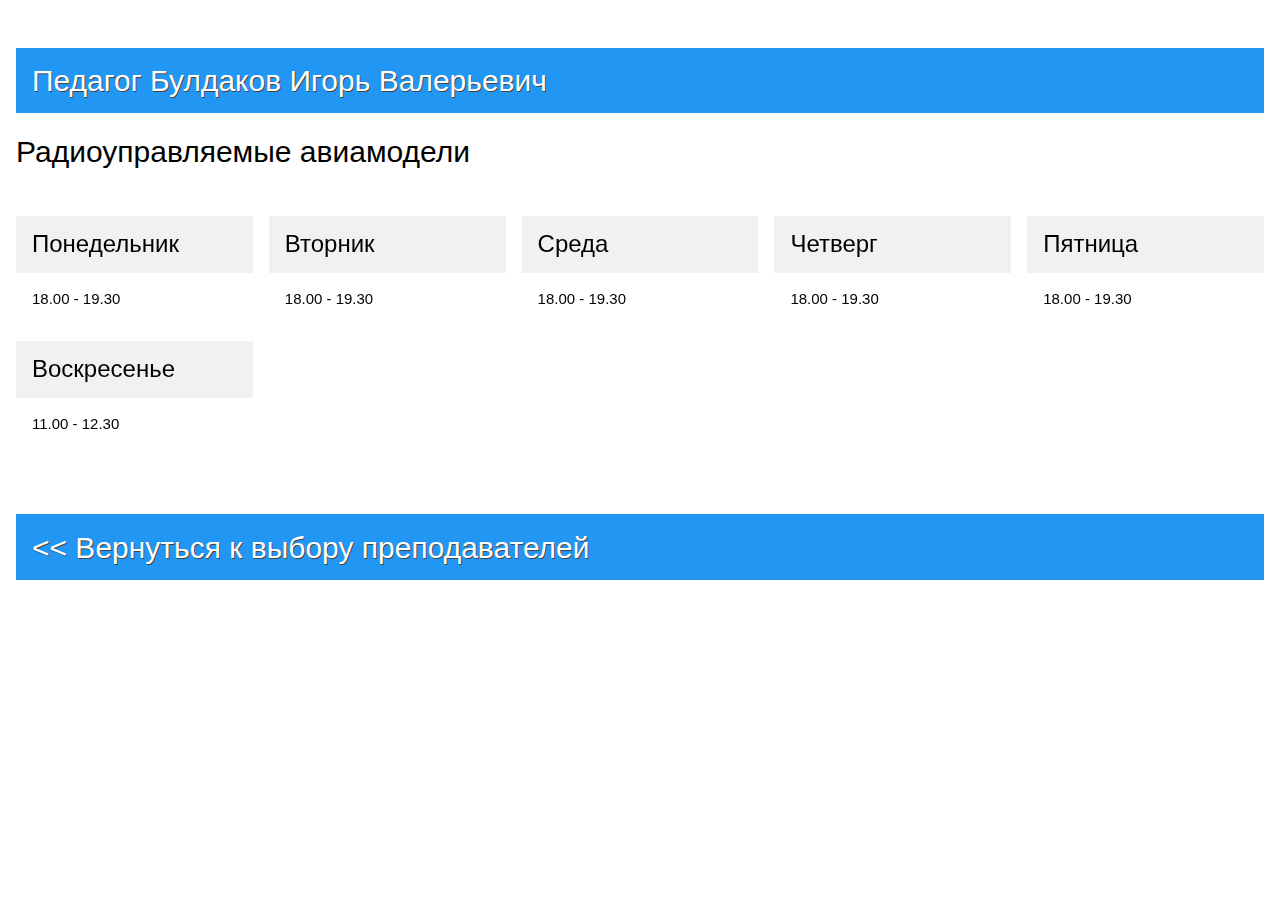
==== timetable/buldakov.html @ f4c56e36 "Add kiosk" ====
<!DOCTYPE html>
<html>
    <head>
        <title>Булдаков Игорь Валерьевич. Расписание занятий</title>
        <meta name="viewport" content="width=device-width, initial-scale=1">
        <link rel="stylesheet" href="https://www.w3schools.com/w3css/4/w3.css">
    </head>
<body>
    <!-- Page Start -->
    <div id="home" class="w3-content" style="max-width:1564px">
        <!-- About -->
        <div id="about" class="w3-container w3-padding-32">
            <div class="w3-panel w3-blue"><h2 class="w3-blue" style="text-shadow:1px 1px 0 #444">Педагог Булдаков Игорь Валерьевич</h2></div>
            <h2>Радиоуправляемые авиамодели</h2>
        </div>
        <!-- End about -->
        <div class="w3-row-padding w3-grayscale">
            <div class="w3-col l3 m6 w3-margin-bottom" style="width:20%">
                <header class="w3-container w3-light-grey">
                    <h3>Понедельник</h3>
                </header>
                <div class="w3-container">
                    <p>18.00 - 19.30</p>
                </div>
            </div>
            <div class="w3-col l3 m6 w3-margin-bottom" style="width:20%">
                <header class="w3-container w3-light-grey">
                    <h3>Вторник</h3>
                </header>
                <div class="w3-container">
                    <p>18.00 - 19.30</p>
                </div>
            </div>
            <div class="w3-col l3 m6 w3-margin-bottom" style="width:20%">
                <header class="w3-container w3-light-grey">
                    <h3>Среда</h3>
                </header>
                <div class="w3-container">
                    <p>18.00 - 19.30</p>
                </div>
            </div>
            <div class="w3-col l3 m6 w3-margin-bottom" style="width:20%">
                <header class="w3-container w3-light-grey">
                    <h3>Четверг</h3>
                </header>
                <div class="w3-container">
                    <p>18.00 - 19.30</p>
                </div>
            </div>
            <div class="w3-col l3 m6 w3-margin-bottom" style="width:20%">
                <header class="w3-container w3-light-grey">
                    <h3>Пятница</h3>
                </header>
                <div class="w3-container">
                    <p>18.00 - 19.30</p>
                </div>
            </div>
            <div class="w3-col l3 m6 w3-margin-bottom" style="width:20%">
                <header class="w3-container w3-light-grey">
                    <h3>Воскресенье</h3>
                </header>
                <div class="w3-container">
                    <p>11.00 - 12.30</p>
                </div>
            </div>
        </div>
        <a class="w3-link" href="../index.html">
            <div id="about" class="w3-container w3-padding-32">
                <div class="w3-panel w3-blue">
                    <h2 class="w3-blue w3-left" style="text-shadow:1px 1px 0 #444">
                        << Вернуться к выбору преподавателей</h2>
                </div>
            </div>
        </a>
        <!-- Page End -->
    </div>
</body>
</html>
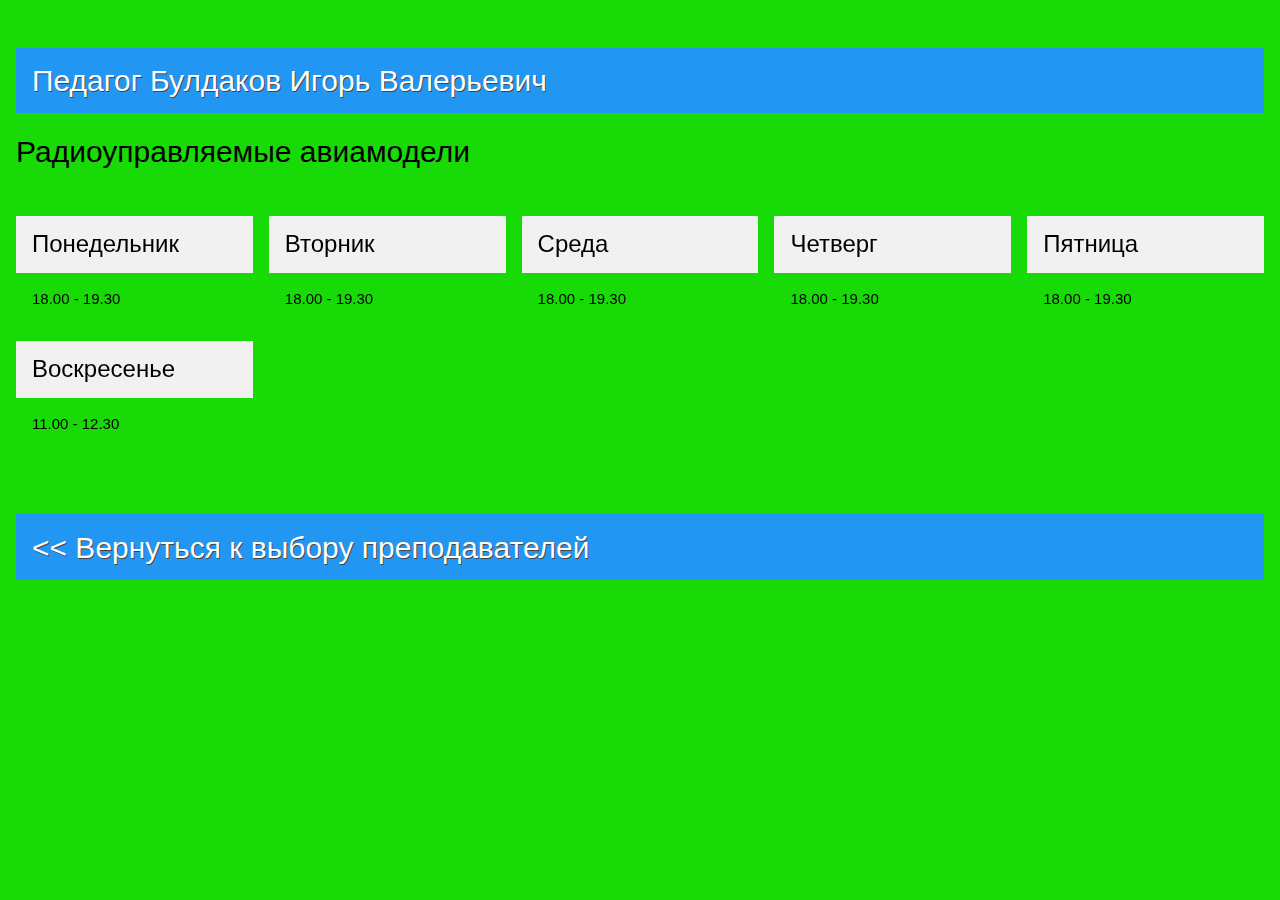
==== commit 2641a7d9: "Change background-color all pages" ====
--- a/timetable/buldakov.html
+++ b/timetable/buldakov.html
@@ -3,76 +3,76 @@
     <head>
         <title>Булдаков Игорь Валерьевич. Расписание занятий</title>
         <meta name="viewport" content="width=device-width, initial-scale=1">
-        <link rel="stylesheet" href="https://www.w3schools.com/w3css/4/w3.css">
+        <link rel="stylesheet" href="../css/style.css">
     </head>
-<body>
-    <!-- Page Start -->
-    <div id="home" class="w3-content" style="max-width:1564px">
-        <!-- About -->
-        <div id="about" class="w3-container w3-padding-32">
-            <div class="w3-panel w3-blue"><h2 class="w3-blue" style="text-shadow:1px 1px 0 #444">Педагог Булдаков Игорь Валерьевич</h2></div>
-            <h2>Радиоуправляемые авиамодели</h2>
-        </div>
-        <!-- End about -->
-        <div class="w3-row-padding w3-grayscale">
-            <div class="w3-col l3 m6 w3-margin-bottom" style="width:20%">
-                <header class="w3-container w3-light-grey">
-                    <h3>Понедельник</h3>
-                </header>
-                <div class="w3-container">
-                    <p>18.00 - 19.30</p>
+    <body>
+        <!-- Page Start -->
+        <div id="home" class="w3-content" style="max-width:1564px">
+            <!-- About -->
+            <div id="about" class="w3-container w3-padding-32">
+                <div class="w3-panel w3-blue"><h2 class="w3-blue" style="text-shadow:1px 1px 0 #444">Педагог Булдаков Игорь Валерьевич</h2></div>
+                <h2>Радиоуправляемые авиамодели</h2>
+            </div>
+            <!-- End about -->
+            <div class="w3-row-padding w3-grayscale">
+                <div class="w3-col l3 m6 w3-margin-bottom" style="width:20%">
+                    <header class="w3-container w3-light-grey">
+                        <h3>Понедельник</h3>
+                    </header>
+                    <div class="w3-container">
+                        <p>18.00 - 19.30</p>
+                    </div>
+                </div>
+                <div class="w3-col l3 m6 w3-margin-bottom" style="width:20%">
+                    <header class="w3-container w3-light-grey">
+                        <h3>Вторник</h3>
+                    </header>
+                    <div class="w3-container">
+                        <p>18.00 - 19.30</p>
+                    </div>
+                </div>
+                <div class="w3-col l3 m6 w3-margin-bottom" style="width:20%">
+                    <header class="w3-container w3-light-grey">
+                        <h3>Среда</h3>
+                    </header>
+                    <div class="w3-container">
+                        <p>18.00 - 19.30</p>
+                    </div>
+                </div>
+                <div class="w3-col l3 m6 w3-margin-bottom" style="width:20%">
+                    <header class="w3-container w3-light-grey">
+                        <h3>Четверг</h3>
+                    </header>
+                    <div class="w3-container">
+                        <p>18.00 - 19.30</p>
+                    </div>
+                </div>
+                <div class="w3-col l3 m6 w3-margin-bottom" style="width:20%">
+                    <header class="w3-container w3-light-grey">
+                        <h3>Пятница</h3>
+                    </header>
+                    <div class="w3-container">
+                        <p>18.00 - 19.30</p>
+                    </div>
+                </div>
+                <div class="w3-col l3 m6 w3-margin-bottom" style="width:20%">
+                    <header class="w3-container w3-light-grey">
+                        <h3>Воскресенье</h3>
+                    </header>
+                    <div class="w3-container">
+                        <p>11.00 - 12.30</p>
+                    </div>
                 </div>
             </div>
-            <div class="w3-col l3 m6 w3-margin-bottom" style="width:20%">
-                <header class="w3-container w3-light-grey">
-                    <h3>Вторник</h3>
-                </header>
-                <div class="w3-container">
-                    <p>18.00 - 19.30</p>
+            <a class="w3-link" href="../index.html">
+                <div id="about" class="w3-container w3-padding-32">
+                    <div class="w3-panel w3-blue">
+                        <h2 class="w3-blue w3-left" style="text-shadow:1px 1px 0 #444">
+                            << Вернуться к выбору преподавателей</h2>
+                    </div>
                 </div>
-            </div>
-            <div class="w3-col l3 m6 w3-margin-bottom" style="width:20%">
-                <header class="w3-container w3-light-grey">
-                    <h3>Среда</h3>
-                </header>
-                <div class="w3-container">
-                    <p>18.00 - 19.30</p>
-                </div>
-            </div>
-            <div class="w3-col l3 m6 w3-margin-bottom" style="width:20%">
-                <header class="w3-container w3-light-grey">
-                    <h3>Четверг</h3>
-                </header>
-                <div class="w3-container">
-                    <p>18.00 - 19.30</p>
-                </div>
-            </div>
-            <div class="w3-col l3 m6 w3-margin-bottom" style="width:20%">
-                <header class="w3-container w3-light-grey">
-                    <h3>Пятница</h3>
-                </header>
-                <div class="w3-container">
-                    <p>18.00 - 19.30</p>
-                </div>
-            </div>
-            <div class="w3-col l3 m6 w3-margin-bottom" style="width:20%">
-                <header class="w3-container w3-light-grey">
-                    <h3>Воскресенье</h3>
-                </header>
-                <div class="w3-container">
-                    <p>11.00 - 12.30</p>
-                </div>
-            </div>
+            </a>
+            <!-- Page End -->
         </div>
-        <a class="w3-link" href="../index.html">
-            <div id="about" class="w3-container w3-padding-32">
-                <div class="w3-panel w3-blue">
-                    <h2 class="w3-blue w3-left" style="text-shadow:1px 1px 0 #444">
-                        << Вернуться к выбору преподавателей</h2>
-                </div>
-            </div>
-        </a>
-        <!-- Page End -->
-    </div>
-</body>
+    </body>
 </html>--- a/css/style.css
+++ b/css/style.css
@@ -0,0 +1,1741 @@
+/* W3.CSS 4.15 December 2020 by Jan Egil and Borge Refsnes */
+
+html {
+    box-sizing: border-box;
+    background-color: rgb(24, 218, 6)
+}
+
+*, *:before, *:after {
+    box-sizing: inherit
+}
+
+/* Extract from normalize.css by Nicolas Gallagher and Jonathan Neal git.io/normalize */
+
+html {
+    -ms-text-size-adjust: 100%;
+    -webkit-text-size-adjust: 100%
+}
+
+body {
+    margin: 0
+}
+
+article, aside, details, figcaption, figure, footer, header, main, menu, nav, section {
+    display: block
+}
+
+.brd {
+    /* мой бордер */
+    border: 1px solid #F1F1F1;
+}
+
+summary {
+    display: list-item
+}
+
+audio, canvas, progress, video {
+    display: inline-block
+}
+
+progress {
+    vertical-align: baseline
+}
+
+audio:not([controls]) {
+    display: none;
+    height: 0
+}
+
+[hidden], template {
+    display: none
+}
+
+a {
+    background-color: transparent
+}
+
+a:active, a:hover {
+    outline-width: 0
+}
+
+abbr[title] {
+    border-bottom: none;
+    text-decoration: underline;
+    text-decoration: underline dotted
+}
+
+b, strong {
+    font-weight: bolder
+}
+
+dfn {
+    font-style: italic
+}
+
+mark {
+    background: #ff0;
+    color: #000
+}
+
+small {
+    font-size: 80%
+}
+
+sub, sup {
+    font-size: 75%;
+    line-height: 0;
+    position: relative;
+    vertical-align: baseline
+}
+
+sub {
+    bottom: -0.25em
+}
+
+sup {
+    top: -0.5em
+}
+
+figure {
+    margin: 1em 40px
+}
+
+img {
+    border-style: none
+}
+
+code, kbd, pre, samp {
+    font-family: monospace, monospace;
+    font-size: 1em
+}
+
+hr {
+    box-sizing: content-box;
+    height: 0;
+    overflow: visible
+}
+
+button, input, select, textarea, optgroup {
+    font: inherit;
+    margin: 0
+}
+
+optgroup {
+    font-weight: bold
+}
+
+button, input {
+    overflow: visible
+}
+
+button, select {
+    text-transform: none
+}
+
+button, [type=button], [type=reset], [type=submit] {
+    -webkit-appearance: button
+}
+
+button::-moz-focus-inner, [type=button]::-moz-focus-inner, [type=reset]::-moz-focus-inner, [type=submit]::-moz-focus-inner {
+    border-style: none;
+    padding: 0
+}
+
+button:-moz-focusring, [type=button]:-moz-focusring, [type=reset]:-moz-focusring, [type=submit]:-moz-focusring {
+    outline: 1px dotted ButtonText
+}
+
+fieldset {
+    border: 1px solid #c0c0c0;
+    margin: 0 2px;
+    padding: .35em .625em .75em
+}
+
+legend {
+    color: inherit;
+    display: table;
+    max-width: 100%;
+    padding: 0;
+    white-space: normal
+}
+
+textarea {
+    overflow: auto
+}
+
+[type=checkbox], [type=radio] {
+    padding: 0
+}
+
+[type=number]::-webkit-inner-spin-button, [type=number]::-webkit-outer-spin-button {
+    height: auto
+}
+
+[type=search] {
+    -webkit-appearance: textfield;
+    outline-offset: -2px
+}
+
+[type=search]::-webkit-search-decoration {
+    -webkit-appearance: none
+}
+
+::-webkit-file-upload-button {
+    -webkit-appearance: button;
+    font: inherit
+}
+
+/* End extract */
+
+html, body {
+    font-family: Verdana, sans-serif;
+    font-size: 15px;
+    line-height: 1.5
+}
+
+html {
+    overflow-x: hidden
+}
+
+h1 {
+    font-size: 36px
+}
+
+h2 {
+    font-size: 30px
+}
+
+h3 {
+    font-size: 24px
+}
+
+h4 {
+    font-size: 20px
+}
+
+h5 {
+    font-size: 18px
+}
+
+h6 {
+    font-size: 16px
+}
+
+.w3-serif {
+    font-family: serif
+}
+
+.w3-sans-serif {
+    font-family: sans-serif
+}
+
+.w3-cursive {
+    font-family: cursive
+}
+
+.w3-monospace {
+    font-family: monospace
+}
+
+h1, h2, h3, h4, h5, h6 {
+    font-family: "Segoe UI", Arial, sans-serif;
+    font-weight: 400;
+    margin: 10px 0
+}
+
+.w3-wide {
+    letter-spacing: 4px
+}
+
+hr {
+    border: 0;
+    border-top: 1px solid #eee;
+    margin: 20px 0
+}
+
+.w3-image {
+    max-width: 100%;
+    height: auto
+}
+
+img {
+    vertical-align: middle
+}
+
+a {
+    color: inherit
+}
+
+.w3-table, .w3-table-all {
+    border-collapse: collapse;
+    border-spacing: 0;
+    width: 100%;
+    display: table
+}
+
+.w3-table-all {
+    border: 1px solid #ccc
+}
+
+.w3-bordered tr, .w3-table-all tr {
+    border-bottom: 1px solid #ddd
+}
+
+.w3-striped tbody tr:nth-child(even) {
+    background-color: #f1f1f1
+}
+
+.w3-table-all tr:nth-child(odd) {
+    background-color: #fff
+}
+
+.w3-table-all tr:nth-child(even) {
+    background-color: #f1f1f1
+}
+
+.w3-hoverable tbody tr:hover, .w3-ul.w3-hoverable li:hover {
+    background-color: #ccc
+}
+
+.w3-centered tr th, .w3-centered tr td {
+    text-align: center
+}
+
+.w3-table td, .w3-table th, .w3-table-all td, .w3-table-all th {
+    padding: 8px 8px;
+    display: table-cell;
+    text-align: left;
+    vertical-align: top
+}
+
+.w3-table th:first-child, .w3-table td:first-child, .w3-table-all th:first-child, .w3-table-all td:first-child {
+    padding-left: 16px
+}
+
+.w3-btn, .w3-button {
+    border: none;
+    display: inline-block;
+    padding: 8px 16px;
+    vertical-align: middle;
+    overflow: hidden;
+    text-decoration: none;
+    color: inherit;
+    background-color: inherit;
+    text-align: center;
+    cursor: pointer;
+    white-space: nowrap
+}
+
+.w3-link {
+    text-decoration: none;
+    cursor: pointer;
+}
+
+.w3-btn:hover {
+    box-shadow: 0 8px 16px 0 rgba(0, 0, 0, 0.2), 0 6px 20px 0 rgba(0, 0, 0, 0.19)
+}
+
+.w3-btn, .w3-button {
+    -webkit-touch-callout: none;
+    -webkit-user-select: none;
+    -khtml-user-select: none;
+    -moz-user-select: none;
+    -ms-user-select: none;
+    user-select: none
+}
+
+.w3-disabled, .w3-btn:disabled, .w3-button:disabled {
+    cursor: not-allowed;
+    opacity: 0.3
+}
+
+.w3-disabled *, :disabled * {
+    pointer-events: none
+}
+
+.w3-btn.w3-disabled:hover, .w3-btn:disabled:hover {
+    box-shadow: none
+}
+
+.w3-badge, .w3-tag {
+    background-color: #000;
+    color: #fff;
+    display: inline-block;
+    padding-left: 8px;
+    padding-right: 8px;
+    text-align: center
+}
+
+.w3-badge {
+    border-radius: 50%
+}
+
+.w3-ul {
+    list-style-type: none;
+    padding: 0;
+    margin: 0
+}
+
+.w3-ul li {
+    padding: 8px 16px;
+    border-bottom: 1px solid #ddd
+}
+
+.w3-ul li:last-child {
+    border-bottom: none
+}
+
+.w3-tooltip, .w3-display-container {
+    position: relative
+}
+
+.w3-tooltip .w3-text {
+    display: none
+}
+
+.w3-tooltip:hover .w3-text {
+    display: inline-block
+}
+
+.w3-ripple:active {
+    opacity: 0.5
+}
+
+.w3-ripple {
+    transition: opacity 0s
+}
+
+.w3-input {
+    padding: 8px;
+    display: block;
+    border: none;
+    border-bottom: 1px solid #ccc;
+    width: 100%
+}
+
+.w3-select {
+    padding: 9px 0;
+    width: 100%;
+    border: none;
+    border-bottom: 1px solid #ccc
+}
+
+.w3-dropdown-click, .w3-dropdown-hover {
+    position: relative;
+    display: inline-block;
+    cursor: pointer
+}
+
+.w3-dropdown-hover:hover .w3-dropdown-content {
+    display: block
+}
+
+.w3-dropdown-hover:first-child, .w3-dropdown-click:hover {
+    background-color: #ccc;
+    color: #000
+}
+
+.w3-dropdown-hover:hover>.w3-button:first-child, .w3-dropdown-click:hover>.w3-button:first-child {
+    background-color: #ccc;
+    color: #000
+}
+
+.w3-dropdown-content {
+    cursor: auto;
+    color: #000;
+    background-color: #fff;
+    display: none;
+    position: absolute;
+    min-width: 160px;
+    margin: 0;
+    padding: 0;
+    z-index: 1
+}
+
+.w3-check, .w3-radio {
+    width: 24px;
+    height: 24px;
+    position: relative;
+    top: 6px
+}
+
+.w3-sidebar {
+    height: 100%;
+    width: 200px;
+    background-color: #fff;
+    position: fixed!important;
+    z-index: 1;
+    overflow: auto
+}
+
+.w3-bar-block .w3-dropdown-hover, .w3-bar-block .w3-dropdown-click {
+    width: 100%
+}
+
+.w3-bar-block .w3-dropdown-hover .w3-dropdown-content, .w3-bar-block .w3-dropdown-click .w3-dropdown-content {
+    min-width: 100%
+}
+
+.w3-bar-block .w3-dropdown-hover .w3-button, .w3-bar-block .w3-dropdown-click .w3-button {
+    width: 100%;
+    text-align: left;
+    padding: 8px 16px
+}
+
+.w3-main, #main {
+    transition: margin-left .4s
+}
+
+.w3-modal {
+    z-index: 3;
+    display: none;
+    padding-top: 100px;
+    position: fixed;
+    left: 0;
+    top: 0;
+    width: 100%;
+    height: 100%;
+    overflow: auto;
+    background-color: rgb(0, 0, 0);
+    background-color: rgba(0, 0, 0, 0.4)
+}
+
+.w3-modal-content {
+    margin: auto;
+    background-color: #fff;
+    position: relative;
+    padding: 0;
+    outline: 0;
+    width: 600px
+}
+
+.w3-bar {
+    width: 100%;
+    overflow: hidden
+}
+
+.w3-center .w3-bar {
+    display: inline-block;
+    width: auto
+}
+
+.w3-bar .w3-bar-item {
+    padding: 8px 16px;
+    float: left;
+    width: auto;
+    border: none;
+    display: block;
+    outline: 0
+}
+
+.w3-bar .w3-dropdown-hover, .w3-bar .w3-dropdown-click {
+    position: static;
+    float: left
+}
+
+.w3-bar .w3-button {
+    white-space: normal
+}
+
+.w3-bar-block .w3-bar-item {
+    width: 100%;
+    display: block;
+    padding: 8px 16px;
+    text-align: left;
+    border: none;
+    white-space: normal;
+    float: none;
+    outline: 0
+}
+
+.w3-bar-block.w3-center .w3-bar-item {
+    text-align: center
+}
+
+.w3-block {
+    display: block;
+    width: 100%
+}
+
+.w3-responsive {
+    display: block;
+    overflow-x: auto
+}
+
+.w3-container:after, .w3-container:before, .w3-panel:after, .w3-panel:before, .w3-row:after, .w3-row:before, .w3-row-padding:after, .w3-row-padding:before, .w3-cell-row:before, .w3-cell-row:after, .w3-clear:after, .w3-clear:before, .w3-bar:before, .w3-bar:after {
+    content: "";
+    display: table;
+    clear: both
+}
+
+.w3-col, .w3-half, .w3-third, .w3-twothird, .w3-threequarter, .w3-quarter {
+    float: left;
+    width: 100%
+}
+
+.w3-col.s1 {
+    width: 8.33333%
+}
+
+.w3-col.s2 {
+    width: 16.66666%
+}
+
+.w3-col.s3 {
+    width: 24.99999%
+}
+
+.w3-col.s4 {
+    width: 33.33333%
+}
+
+.w3-col.s5 {
+    width: 41.66666%
+}
+
+.w3-col.s6 {
+    width: 49.99999%
+}
+
+.w3-col.s7 {
+    width: 58.33333%
+}
+
+.w3-col.s8 {
+    width: 66.66666%
+}
+
+.w3-col.s9 {
+    width: 74.99999%
+}
+
+.w3-col.s10 {
+    width: 83.33333%
+}
+
+.w3-col.s11 {
+    width: 91.66666%
+}
+
+.w3-col.s12 {
+    width: 99.99999%
+}
+
+@media (min-width:601px) {
+    .w3-col.m1 {
+        width: 8.33333%
+    }
+    .w3-col.m2 {
+        width: 16.66666%
+    }
+    .w3-col.m3, .w3-quarter {
+        width: 24.99999%
+    }
+    .w3-col.m4, .w3-third {
+        width: 33.33333%
+    }
+    .w3-col.m5 {
+        width: 41.66666%
+    }
+    .w3-col.m6, .w3-half {
+        width: 49.99999%
+    }
+    .w3-col.m7 {
+        width: 58.33333%
+    }
+    .w3-col.m8, .w3-twothird {
+        width: 66.66666%
+    }
+    .w3-col.m9, .w3-threequarter {
+        width: 74.99999%
+    }
+    .w3-col.m10 {
+        width: 83.33333%
+    }
+    .w3-col.m11 {
+        width: 91.66666%
+    }
+    .w3-col.m12 {
+        width: 99.99999%
+    }
+}
+
+@media (min-width:993px) {
+    .w3-col.l1 {
+        width: 8.33333%
+    }
+    .w3-col.l2 {
+        width: 16.66666%
+    }
+    .w3-col.l3 {
+        width: 24.99999%
+    }
+    .w3-col.l4 {
+        width: 33.33333%
+    }
+    .w3-col.l5 {
+        width: 41.66666%
+    }
+    .w3-col.l6 {
+        width: 49.99999%
+    }
+    .w3-col.l7 {
+        width: 58.33333%
+    }
+    .w3-col.l8 {
+        width: 66.66666%
+    }
+    .w3-col.l9 {
+        width: 74.99999%
+    }
+    .w3-col.l10 {
+        width: 83.33333%
+    }
+    .w3-col.l11 {
+        width: 91.66666%
+    }
+    .w3-col.l12 {
+        width: 99.99999%
+    }
+}
+
+.w3-rest {
+    overflow: hidden
+}
+
+.w3-stretch {
+    margin-left: -16px;
+    margin-right: -16px
+}
+
+.w3-content, .w3-auto {
+    margin-left: auto;
+    margin-right: auto
+}
+
+.w3-content {
+    max-width: 980px
+}
+
+.w3-auto {
+    max-width: 1140px
+}
+
+.w3-cell-row {
+    display: table;
+    width: 100%
+}
+
+.w3-cell {
+    display: table-cell
+}
+
+.w3-cell-top {
+    vertical-align: top
+}
+
+.w3-cell-middle {
+    vertical-align: middle
+}
+
+.w3-cell-bottom {
+    vertical-align: bottom
+}
+
+.w3-hide {
+    display: none!important
+}
+
+.w3-show-block, .w3-show {
+    display: block!important
+}
+
+.w3-show-inline-block {
+    display: inline-block!important
+}
+
+@media (max-width:1205px) {
+    .w3-auto {
+        max-width: 95%
+    }
+}
+
+@media (max-width:600px) {
+    .w3-modal-content {
+        margin: 0 10px;
+        width: auto!important
+    }
+    .w3-modal {
+        padding-top: 30px
+    }
+    .w3-dropdown-hover.w3-mobile .w3-dropdown-content, .w3-dropdown-click.w3-mobile .w3-dropdown-content {
+        position: relative
+    }
+    .w3-hide-small {
+        display: none!important
+    }
+    .w3-mobile {
+        display: block;
+        width: 100%!important
+    }
+    .w3-bar-item.w3-mobile, .w3-dropdown-hover.w3-mobile, .w3-dropdown-click.w3-mobile {
+        text-align: center
+    }
+    .w3-dropdown-hover.w3-mobile, .w3-dropdown-hover.w3-mobile .w3-btn, .w3-dropdown-hover.w3-mobile .w3-button, .w3-dropdown-click.w3-mobile, .w3-dropdown-click.w3-mobile .w3-btn, .w3-dropdown-click.w3-mobile .w3-button {
+        width: 100%
+    }
+}
+
+@media (max-width:768px) {
+    .w3-modal-content {
+        width: 500px
+    }
+    .w3-modal {
+        padding-top: 50px
+    }
+}
+
+@media (min-width:993px) {
+    .w3-modal-content {
+        width: 900px
+    }
+    .w3-hide-large {
+        display: none!important
+    }
+    .w3-sidebar.w3-collapse {
+        display: block!important
+    }
+}
+
+@media (max-width:992px) and (min-width:601px) {
+    .w3-hide-medium {
+        display: none!important
+    }
+}
+
+@media (max-width:992px) {
+    .w3-sidebar.w3-collapse {
+        display: none
+    }
+    .w3-main {
+        margin-left: 0!important;
+        margin-right: 0!important
+    }
+    .w3-auto {
+        max-width: 100%
+    }
+}
+
+.w3-top, .w3-bottom {
+    position: fixed;
+    width: 100%;
+    z-index: 1
+}
+
+.w3-top {
+    top: 0
+}
+
+.w3-bottom {
+    bottom: 0
+}
+
+.w3-overlay {
+    position: fixed;
+    display: none;
+    width: 100%;
+    height: 100%;
+    top: 0;
+    left: 0;
+    right: 0;
+    bottom: 0;
+    background-color: rgba(0, 0, 0, 0.5);
+    z-index: 2
+}
+
+.w3-display-topleft {
+    position: absolute;
+    left: 0;
+    top: 0
+}
+
+.w3-display-topright {
+    position: absolute;
+    right: 0;
+    top: 0
+}
+
+.w3-display-bottomleft {
+    position: absolute;
+    left: 0;
+    bottom: 0
+}
+
+.w3-display-bottomright {
+    position: absolute;
+    right: 0;
+    bottom: 0
+}
+
+.w3-display-middle {
+    position: absolute;
+    top: 50%;
+    left: 50%;
+    transform: translate(-50%, -50%);
+    -ms-transform: translate(-50%, -50%)
+}
+
+.w3-display-left {
+    position: absolute;
+    top: 50%;
+    left: 0%;
+    transform: translate(0%, -50%);
+    -ms-transform: translate(-0%, -50%)
+}
+
+.w3-display-right {
+    position: absolute;
+    top: 50%;
+    right: 0%;
+    transform: translate(0%, -50%);
+    -ms-transform: translate(0%, -50%)
+}
+
+.w3-display-topmiddle {
+    position: absolute;
+    left: 50%;
+    top: 0;
+    transform: translate(-50%, 0%);
+    -ms-transform: translate(-50%, 0%)
+}
+
+.w3-display-bottommiddle {
+    position: absolute;
+    left: 50%;
+    bottom: 0;
+    transform: translate(-50%, 0%);
+    -ms-transform: translate(-50%, 0%)
+}
+
+.w3-display-container:hover .w3-display-hover {
+    display: block
+}
+
+.w3-display-container:hover span.w3-display-hover {
+    display: inline-block
+}
+
+.w3-display-hover {
+    display: none
+}
+
+.w3-display-position {
+    position: absolute
+}
+
+.w3-circle {
+    border-radius: 50%
+}
+
+.w3-round-small {
+    border-radius: 2px
+}
+
+.w3-round, .w3-round-medium {
+    border-radius: 4px
+}
+
+.w3-round-large {
+    border-radius: 8px
+}
+
+.w3-round-xlarge {
+    border-radius: 16px
+}
+
+.w3-round-xxlarge {
+    border-radius: 32px
+}
+
+.w3-row-padding, .w3-row-padding>.w3-half, .w3-row-padding>.w3-third, .w3-row-padding>.w3-twothird, .w3-row-padding>.w3-threequarter, .w3-row-padding>.w3-quarter, .w3-row-padding>.w3-col {
+    padding: 0 8px
+}
+
+.w3-container, .w3-panel {
+    padding: 0.01em 16px
+}
+
+.w3-panel {
+    margin-top: 16px;
+    margin-bottom: 16px
+}
+
+.w3-code, .w3-codespan {
+    font-family: Consolas, "courier new";
+    font-size: 16px
+}
+
+.w3-code {
+    width: auto;
+    background-color: #fff;
+    padding: 8px 12px;
+    border-left: 4px solid #4CAF50;
+    word-wrap: break-word
+}
+
+.w3-codespan {
+    color: crimson;
+    background-color: #f1f1f1;
+    padding-left: 4px;
+    padding-right: 4px;
+    font-size: 110%
+}
+
+.w3-card, .w3-card-2 {
+    box-shadow: 0 2px 5px 0 rgba(0, 0, 0, 0.16), 0 2px 10px 0 rgba(0, 0, 0, 0.12)
+}
+
+.w3-card-4, .w3-hover-shadow:hover {
+    box-shadow: 0 4px 10px 0 rgba(0, 0, 0, 0.2), 0 4px 20px 0 rgba(0, 0, 0, 0.19)
+}
+
+.w3-spin {
+    animation: w3-spin 2s infinite linear
+}
+
+@keyframes w3-spin {
+    0% {
+        transform: rotate(0deg)
+    }
+    100% {
+        transform: rotate(359deg)
+    }
+}
+
+.w3-animate-fading {
+    animation: fading 10s infinite
+}
+
+@keyframes fading {
+    0% {
+        opacity: 0
+    }
+    50% {
+        opacity: 1
+    }
+    100% {
+        opacity: 0
+    }
+}
+
+.w3-animate-opacity {
+    animation: opac 0.8s
+}
+
+@keyframes opac {
+    from {
+        opacity: 0
+    }
+    to {
+        opacity: 1
+    }
+}
+
+.w3-animate-top {
+    position: relative;
+    animation: animatetop 0.4s
+}
+
+@keyframes animatetop {
+    from {
+        top: -300px;
+        opacity: 0
+    }
+    to {
+        top: 0;
+        opacity: 1
+    }
+}
+
+.w3-animate-left {
+    position: relative;
+    animation: animateleft 0.4s
+}
+
+@keyframes animateleft {
+    from {
+        left: -300px;
+        opacity: 0
+    }
+    to {
+        left: 0;
+        opacity: 1
+    }
+}
+
+.w3-animate-right {
+    position: relative;
+    animation: animateright 0.4s
+}
+
+@keyframes animateright {
+    from {
+        right: -300px;
+        opacity: 0
+    }
+    to {
+        right: 0;
+        opacity: 1
+    }
+}
+
+.w3-animate-bottom {
+    position: relative;
+    animation: animatebottom 0.4s
+}
+
+@keyframes animatebottom {
+    from {
+        bottom: -300px;
+        opacity: 0
+    }
+    to {
+        bottom: 0;
+        opacity: 1
+    }
+}
+
+.w3-animate-zoom {
+    animation: animatezoom 0.6s
+}
+
+@keyframes animatezoom {
+    from {
+        transform: scale(0)
+    }
+    to {
+        transform: scale(1)
+    }
+}
+
+.w3-animate-input {
+    transition: width 0.4s ease-in-out
+}
+
+.w3-animate-input:focus {
+    width: 100%!important
+}
+
+.w3-opacity, .w3-hover-opacity:hover {
+    opacity: 0.60
+}
+
+.w3-opacity-off, .w3-hover-opacity-off:hover {
+    opacity: 1
+}
+
+.w3-opacity-max {
+    opacity: 0.25
+}
+
+.w3-opacity-min {
+    opacity: 0.75
+}
+
+.w3-greyscale-max, .w3-grayscale-max, .w3-hover-greyscale:hover, .w3-hover-grayscale:hover {
+    filter: grayscale(100%)
+}
+
+.w3-greyscale, .w3-grayscale {
+    filter: grayscale(75%)
+}
+
+.w3-greyscale-min, .w3-grayscale-min {
+    filter: grayscale(50%)
+}
+
+.w3-sepia {
+    filter: sepia(75%)
+}
+
+.w3-sepia-max, .w3-hover-sepia:hover {
+    filter: sepia(100%)
+}
+
+.w3-sepia-min {
+    filter: sepia(50%)
+}
+
+.w3-tiny {
+    font-size: 10px!important
+}
+
+.w3-small {
+    font-size: 12px!important
+}
+
+.w3-medium {
+    font-size: 15px!important
+}
+
+.w3-large {
+    font-size: 18px!important
+}
+
+.w3-xlarge {
+    font-size: 24px!important
+}
+
+.w3-xxlarge {
+    font-size: 36px!important
+}
+
+.w3-xxxlarge {
+    font-size: 48px!important
+}
+
+.w3-jumbo {
+    font-size: 64px!important
+}
+
+.w3-left-align {
+    text-align: left!important
+}
+
+.w3-right-align {
+    text-align: right!important
+}
+
+.w3-justify {
+    text-align: justify!important
+}
+
+.w3-border-0 {
+    border: 0!important
+}
+
+.w3-border {
+    border: 1px solid #ccc!important
+}
+
+.w3-border-top {
+    border-top: 1px solid #ccc!important
+}
+
+.w3-border-bottom {
+    border-bottom: 1px solid #ccc!important
+}
+
+.w3-border-left {
+    border-left: 1px solid #ccc!important
+}
+
+.w3-border-right {
+    border-right: 1px solid #ccc!important
+}
+
+.w3-topbar {
+    border-top: 6px solid #ccc!important
+}
+
+.w3-bottombar {
+    border-bottom: 6px solid #ccc!important
+}
+
+.w3-leftbar {
+    border-left: 6px solid #ccc!important
+}
+
+.w3-rightbar {
+    border-right: 6px solid #ccc!important
+}
+
+.w3-section, .w3-code {
+    margin-top: 16px!important;
+    margin-bottom: 16px!important
+}
+
+.w3-margin {
+    margin: 16px!important
+}
+
+.w3-margin-top {
+    margin-top: 16px!important
+}
+
+.w3-margin-bottom {
+    margin-bottom: 16px!important
+}
+
+.w3-margin-left {
+    margin-left: 16px!important
+}
+
+.w3-margin-right {
+    margin-right: 16px!important
+}
+
+.w3-padding-small {
+    padding: 4px 8px!important
+}
+
+.w3-padding {
+    padding: 8px 16px!important
+}
+
+.w3-padding-large {
+    padding: 12px 24px!important
+}
+
+.w3-padding-16 {
+    padding-top: 16px!important;
+    padding-bottom: 16px!important
+}
+
+.w3-padding-24 {
+    padding-top: 24px!important;
+    padding-bottom: 24px!important
+}
+
+.w3-padding-32 {
+    padding-top: 32px!important;
+    padding-bottom: 32px!important
+}
+
+.w3-padding-48 {
+    padding-top: 48px!important;
+    padding-bottom: 48px!important
+}
+
+.w3-padding-64 {
+    padding-top: 64px!important;
+    padding-bottom: 64px!important
+}
+
+.w3-padding-top-64 {
+    padding-top: 64px!important
+}
+
+.w3-padding-top-48 {
+    padding-top: 48px!important
+}
+
+.w3-padding-top-32 {
+    padding-top: 32px!important
+}
+
+.w3-padding-top-24 {
+    padding-top: 24px!important
+}
+
+.w3-left {
+    float: left!important
+}
+
+.w3-center {
+    text-align: center;
+    /*float: none!important*/
+}
+
+.w3-right {
+    float: right!important
+}
+
+.w3-button:hover {
+    color: #000!important;
+    background-color: #ccc!important
+}
+
+.w3-transparent, .w3-hover-none:hover {
+    background-color: transparent!important
+}
+
+.w3-hover-none:hover {
+    box-shadow: none!important
+}
+
+/* Colors */
+
+.w3-amber, .w3-hover-amber:hover {
+    color: #000!important;
+    background-color: #ffc107!important
+}
+
+.w3-aqua, .w3-hover-aqua:hover {
+    color: #000!important;
+    background-color: #00ffff!important
+}
+
+.w3-blue, .w3-hover-blue:hover {
+    color: #fff!important;
+    background-color: #2196F3!important
+}
+
+.w3-light-blue, .w3-hover-light-blue:hover {
+    color: #000!important;
+    background-color: #87CEEB!important
+}
+
+.w3-brown, .w3-hover-brown:hover {
+    color: #fff!important;
+    background-color: #795548!important
+}
+
+.w3-cyan, .w3-hover-cyan:hover {
+    color: #000!important;
+    background-color: #00bcd4!important
+}
+
+.w3-blue-grey, .w3-hover-blue-grey:hover, .w3-blue-gray, .w3-hover-blue-gray:hover {
+    color: #fff!important;
+    background-color: #607d8b!important
+}
+
+.w3-green, .w3-hover-green:hover {
+    color: #fff!important;
+    background-color: #4CAF50!important
+}
+
+.w3-light-green, .w3-hover-light-green:hover {
+    color: #000!important;
+    background-color: #8bc34a!important
+}
+
+.w3-indigo, .w3-hover-indigo:hover {
+    color: #fff!important;
+    background-color: #3f51b5!important
+}
+
+.w3-khaki, .w3-hover-khaki:hover {
+    color: #000!important;
+    background-color: #f0e68c!important
+}
+
+.w3-lime, .w3-hover-lime:hover {
+    color: #000!important;
+    background-color: #cddc39!important
+}
+
+.w3-orange, .w3-hover-orange:hover {
+    color: #000!important;
+    background-color: #ff9800!important
+}
+
+.w3-deep-orange, .w3-hover-deep-orange:hover {
+    color: #fff!important;
+    background-color: #ff5722!important
+}
+
+.w3-pink, .w3-hover-pink:hover {
+    color: #fff!important;
+    background-color: #e91e63!important
+}
+
+.w3-purple, .w3-hover-purple:hover {
+    color: #fff!important;
+    background-color: #9c27b0!important
+}
+
+.w3-deep-purple, .w3-hover-deep-purple:hover {
+    color: #fff!important;
+    background-color: #673ab7!important
+}
+
+.w3-red, .w3-hover-red:hover {
+    color: #fff!important;
+    background-color: #f44336!important
+}
+
+.w3-sand, .w3-hover-sand:hover {
+    color: #000!important;
+    background-color: #fdf5e6!important
+}
+
+.w3-teal, .w3-hover-teal:hover {
+    color: #fff!important;
+    background-color: #009688!important
+}
+
+.w3-teal_blue, .w3-hover-teal:hover {
+    color: rgb(255, 255, 255)!important;
+    background-color: #2196F3!important;
+}
+
+.w3-yellow, .w3-hover-yellow:hover {
+    color: #000!important;
+    background-color: #ffeb3b!important
+}
+
+.w3-white, .w3-hover-white:hover {
+    color: #000!important;
+    background-color: #fff!important
+}
+
+.w3-black, .w3-hover-black:hover {
+    color: #fff!important;
+    background-color: #000!important
+}
+
+.w3-grey, .w3-hover-grey:hover, .w3-gray, .w3-hover-gray:hover {
+    color: #000!important;
+    background-color: #9e9e9e!important
+}
+
+.w3-light-grey, .w3-hover-light-grey:hover, .w3-light-gray, .w3-hover-light-gray:hover {
+    color: #000!important;
+    background-color: #f1f1f1!important
+}
+
+.w3-dark-grey, .w3-hover-dark-grey:hover, .w3-dark-gray, .w3-hover-dark-gray:hover {
+    color: #fff!important;
+    background-color: #616161!important
+}
+
+.w3-dark-blue, .w3-hover-dark-grey:hover, .w3-dark-gray, .w3-hover-dark-gray:hover {
+    color: #fff!important;
+    background-color: #2196F3!important
+}
+
+.w3-pale-red, .w3-hover-pale-red:hover {
+    color: #000!important;
+    background-color: #ffdddd!important
+}
+
+.w3-pale-green, .w3-hover-pale-green:hover {
+    color: #000!important;
+    background-color: #ddffdd!important
+}
+
+.w3-pale-yellow, .w3-hover-pale-yellow:hover {
+    color: #000!important;
+    background-color: #ffffcc!important
+}
+
+.w3-pale-blue, .w3-hover-pale-blue:hover {
+    color: #000!important;
+    background-color: #ddffff!important
+}
+
+.w3-text-amber, .w3-hover-text-amber:hover {
+    color: #ffc107!important
+}
+
+.w3-text-aqua, .w3-hover-text-aqua:hover {
+    color: #00ffff!important
+}
+
+.w3-text-blue, .w3-hover-text-blue:hover {
+    color: #2196F3!important
+}
+
+.w3-text-light-blue, .w3-hover-text-light-blue:hover {
+    color: #87CEEB!important
+}
+
+.w3-text-brown, .w3-hover-text-brown:hover {
+    color: #795548!important
+}
+
+.w3-text-cyan, .w3-hover-text-cyan:hover {
+    color: #00bcd4!important
+}
+
+.w3-text-blue-grey, .w3-hover-text-blue-grey:hover, .w3-text-blue-gray, .w3-hover-text-blue-gray:hover {
+    color: #607d8b!important
+}
+
+.w3-text-green, .w3-hover-text-green:hover {
+    color: #4CAF50!important
+}
+
+.w3-text-light-green, .w3-hover-text-light-green:hover {
+    color: #8bc34a!important
+}
+
+.w3-text-indigo, .w3-hover-text-indigo:hover {
+    color: #3f51b5!important
+}
+
+.w3-text-khaki, .w3-hover-text-khaki:hover {
+    color: #b4aa50!important
+}
+
+.w3-text-lime, .w3-hover-text-lime:hover {
+    color: #cddc39!important
+}
+
+.w3-text-orange, .w3-hover-text-orange:hover {
+    color: #ff9800!important
+}
+
+.w3-text-deep-orange, .w3-hover-text-deep-orange:hover {
+    color: #ff5722!important
+}
+
+.w3-text-pink, .w3-hover-text-pink:hover {
+    color: #e91e63!important
+}
+
+.w3-text-purple, .w3-hover-text-purple:hover {
+    color: #9c27b0!important
+}
+
+.w3-text-deep-purple, .w3-hover-text-deep-purple:hover {
+    color: #673ab7!important
+}
+
+.w3-text-red, .w3-hover-text-red:hover {
+    color: #f44336!important
+}
+
+.w3-text-sand, .w3-hover-text-sand:hover {
+    color: #fdf5e6!important
+}
+
+.w3-text-teal, .w3-hover-text-teal:hover {
+    color: #009688!important
+}
+
+.w3-text-yellow, .w3-hover-text-yellow:hover {
+    color: #d2be0e!important
+}
+
+.w3-text-white, .w3-hover-text-white:hover {
+    color: #fff!important
+}
+
+.w3-text-black, .w3-hover-text-black:hover {
+    color: #000!important
+}
+
+.w3-text-grey, .w3-hover-text-grey:hover, .w3-text-gray, .w3-hover-text-gray:hover {
+    color: #757575!important
+}
+
+.w3-text-light-grey, .w3-hover-text-light-grey:hover, .w3-text-light-gray, .w3-hover-text-light-gray:hover {
+    color: #f1f1f1!important
+}
+
+.w3-text-dark-grey, .w3-hover-text-dark-grey:hover, .w3-text-dark-gray, .w3-hover-text-dark-gray:hover {
+    color: #3a3a3a!important
+}
+
+.w3-border-amber, .w3-hover-border-amber:hover {
+    border-color: #ffc107!important
+}
+
+.w3-border-aqua, .w3-hover-border-aqua:hover {
+    border-color: #00ffff!important
+}
+
+.w3-border-blue, .w3-hover-border-blue:hover {
+    border-color: #2196F3!important
+}
+
+.w3-border-light-blue, .w3-hover-border-light-blue:hover {
+    border-color: #87CEEB!important
+}
+
+.w3-border-brown, .w3-hover-border-brown:hover {
+    border-color: #795548!important
+}
+
+.w3-border-cyan, .w3-hover-border-cyan:hover {
+    border-color: #00bcd4!important
+}
+
+.w3-border-blue-grey, .w3-hover-border-blue-grey:hover, .w3-border-blue-gray, .w3-hover-border-blue-gray:hover {
+    border-color: #607d8b!important
+}
+
+.w3-border-green, .w3-hover-border-green:hover {
+    border-color: #4CAF50!important
+}
+
+.w3-border-light-green, .w3-hover-border-light-green:hover {
+    border-color: #8bc34a!important
+}
+
+.w3-border-indigo, .w3-hover-border-indigo:hover {
+    border-color: #3f51b5!important
+}
+
+.w3-border-khaki, .w3-hover-border-khaki:hover {
+    border-color: #f0e68c!important
+}
+
+.w3-border-lime, .w3-hover-border-lime:hover {
+    border-color: #cddc39!important
+}
+
+.w3-border-orange, .w3-hover-border-orange:hover {
+    border-color: #ff9800!important
+}
+
+.w3-border-deep-orange, .w3-hover-border-deep-orange:hover {
+    border-color: #ff5722!important
+}
+
+.w3-border-pink, .w3-hover-border-pink:hover {
+    border-color: #e91e63!important
+}
+
+.w3-border-purple, .w3-hover-border-purple:hover {
+    border-color: #9c27b0!important
+}
+
+.w3-border-deep-purple, .w3-hover-border-deep-purple:hover {
+    border-color: #673ab7!important
+}
+
+.w3-border-red, .w3-hover-border-red:hover {
+    border-color: #f44336!important
+}
+
+.w3-border-sand, .w3-hover-border-sand:hover {
+    border-color: #fdf5e6!important
+}
+
+.w3-border-teal, .w3-hover-border-teal:hover {
+    border-color: #009688!important
+}
+
+.w3-border-yellow, .w3-hover-border-yellow:hover {
+    border-color: #ffeb3b!important
+}
+
+.w3-border-white, .w3-hover-border-white:hover {
+    border-color: #fff!important
+}
+
+.w3-border-black, .w3-hover-border-black:hover {
+    border-color: #000!important
+}
+
+.w3-border-grey, .w3-hover-border-grey:hover, .w3-border-gray, .w3-hover-border-gray:hover {
+    border-color: #9e9e9e!important
+}
+
+.w3-border-light-grey, .w3-hover-border-light-grey:hover, .w3-border-light-gray, .w3-hover-border-light-gray:hover {
+    border-color: #f1f1f1!important
+}
+
+.w3-border-dark-grey, .w3-hover-border-dark-grey:hover, .w3-border-dark-gray, .w3-hover-border-dark-gray:hover {
+    border-color: #616161!important
+}
+
+.w3-border-pale-red, .w3-hover-border-pale-red:hover {
+    border-color: #ffe7e7!important
+}
+
+.w3-border-pale-green, .w3-hover-border-pale-green:hover {
+    border-color: #e7ffe7!important
+}
+
+.w3-border-pale-yellow, .w3-hover-border-pale-yellow:hover {
+    border-color: #ffffcc!important
+}
+
+.w3-border-pale-blue, .w3-hover-border-pale-blue:hover {
+    border-color: #e7ffff!important
+}